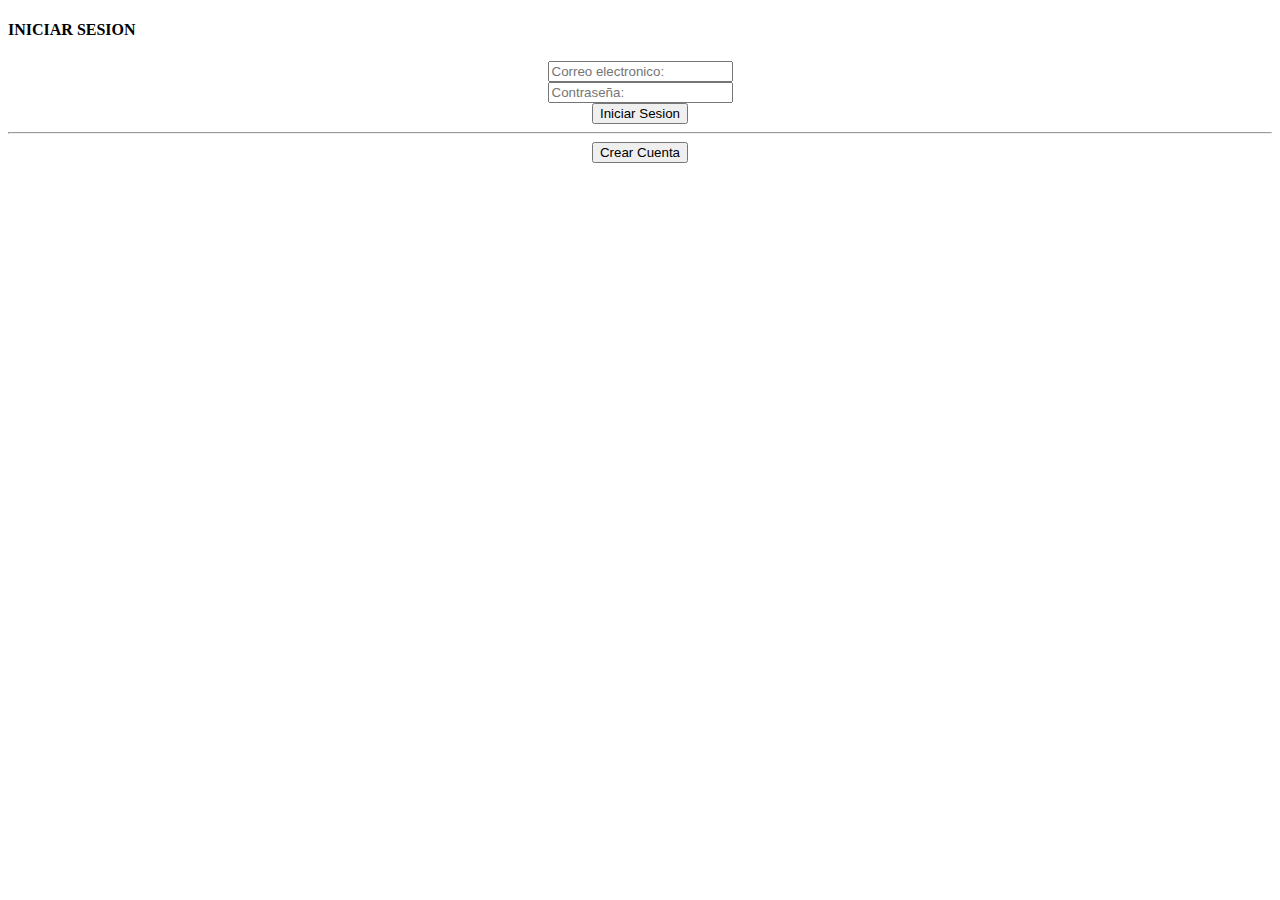
==== Templates/index.html @ 338603ed "primera version" ====
<!DOCTYPE html>
<html lang="en">
<head>
    <meta charset="UTF-8">
    <meta http-equiv="X-UA-Compatible" content="IE=edge">
    <meta name="viewport" content="width=device-width, initial-scale=1.0">
    <link rel="stylesheet" href="{{url_for('static',filename='css/style.css')}}">
    <title>Iniciar Sesion</title>
    </head>
<body>
    <section class= "form-register">
        <h4>INICIAR SESION</h4>
        <form action="/home" method="POST">
        <center><input class="controls" type="email" name="correo" id="correo" placeholder="Correo electronico: "></center>
        <center><input class="controls" type="password" name="contraseña" id="contraseña" placeholder="Contraseña: "> </center>
        <div>
            <div>
                <center>
                    <button type="submit" class="btn">
                        Iniciar Sesion
                    </button>
                </center>
            </div>
        </form>
            <hr>
        </div>
        <div>
            <form action="/registrar" method="POST">
                <div>
                    <center>
                        <button type="submit" class="btn">
                            Crear Cuenta
                        </button>
                    </center>
                    
                </div>
            </form>
        </div>
    </section>
</html>
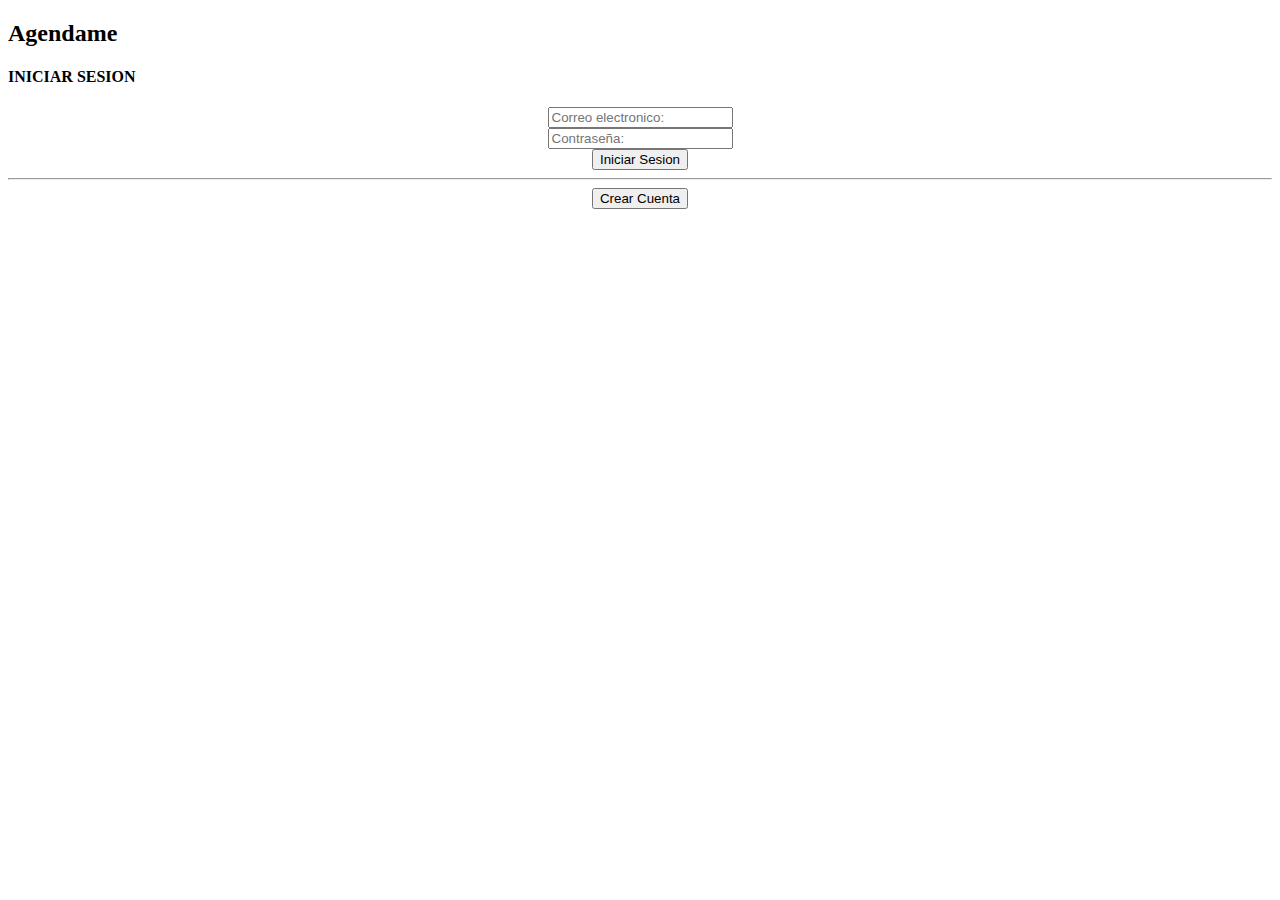
==== commit 5814a4b3: "rutas eventos" ====
--- a/Templates/index.html
+++ b/Templates/index.html
@@ -8,11 +8,14 @@
     <title>Iniciar Sesion</title>
     </head>
 <body>
+    <header>
+        <h2>Agendame</h2>
+    </header>
     <section class= "form-register">
         <h4>INICIAR SESION</h4>
-        <form action="/home" method="POST">
-        <center><input class="controls" type="email" name="correo" id="correo" placeholder="Correo electronico: "></center>
-        <center><input class="controls" type="password" name="contraseña" id="contraseña" placeholder="Contraseña: "> </center>
+        <form action="/iniciar/" method="POST">
+            <center><input class="controls" type="email" name="correo" id="correo" placeholder="Correo electronico: "></center>
+            <center><input class="controls" type="password" name="contraseña" id="contraseña" placeholder="Contraseña: "> </center>
         <div>
             <div>
                 <center>
@@ -25,7 +28,7 @@
             <hr>
         </div>
         <div>
-            <form action="/registrar" method="POST">
+            <form action="/inicio/registrar" method="POST">
                 <div>
                     <center>
                         <button type="submit" class="btn">
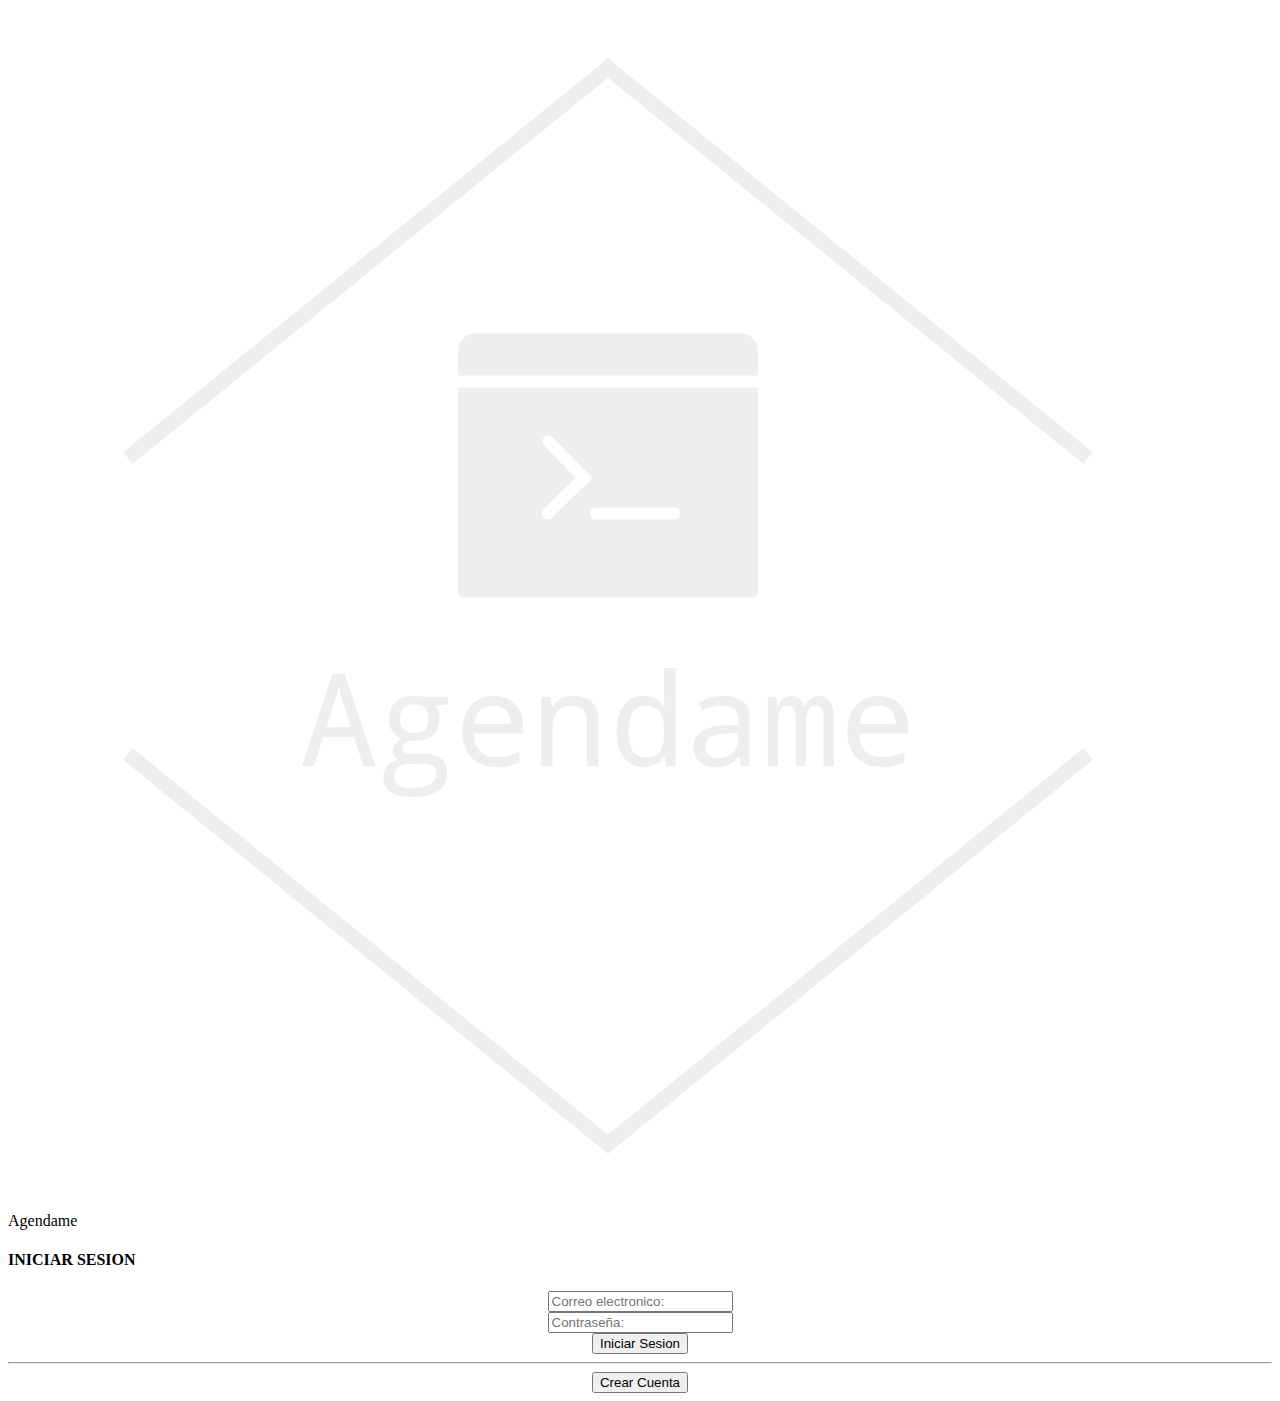
==== commit acfbf991: "Terminado y Con detalles" ====
--- a/Templates/index.html
+++ b/Templates/index.html
@@ -6,14 +6,18 @@
     <meta name="viewport" content="width=device-width, initial-scale=1.0">
     <link rel="stylesheet" href="{{url_for('static',filename='css/style.css')}}">
     <title>Iniciar Sesion</title>
+    <link rel="icon" href="/static/img/favicon.ico">
     </head>
 <body>
-    <header>
-        <h2>Agendame</h2>
-    </header>
+    <header class="header">
+        <div class="container logo-nav-container">
+            <img src="/static/img/logo_transparent.png" alt="logo" class="logo"> 
+            <label for="agendame" class="logo_letra">Agendame</label>     
+        </div>
+</header>
     <section class= "form-register">
         <h4>INICIAR SESION</h4>
-        <form action="/iniciar/" method="POST">
+        <form action="/login" method="POST">
             <center><input class="controls" type="email" name="correo" id="correo" placeholder="Correo electronico: "></center>
             <center><input class="controls" type="password" name="contraseña" id="contraseña" placeholder="Contraseña: "> </center>
         <div>
@@ -28,7 +32,7 @@
             <hr>
         </div>
         <div>
-            <form action="/inicio/registrar" method="POST">
+            <form action="/irRegistro" method="POST">
                 <div>
                     <center>
                         <button type="submit" class="btn">
